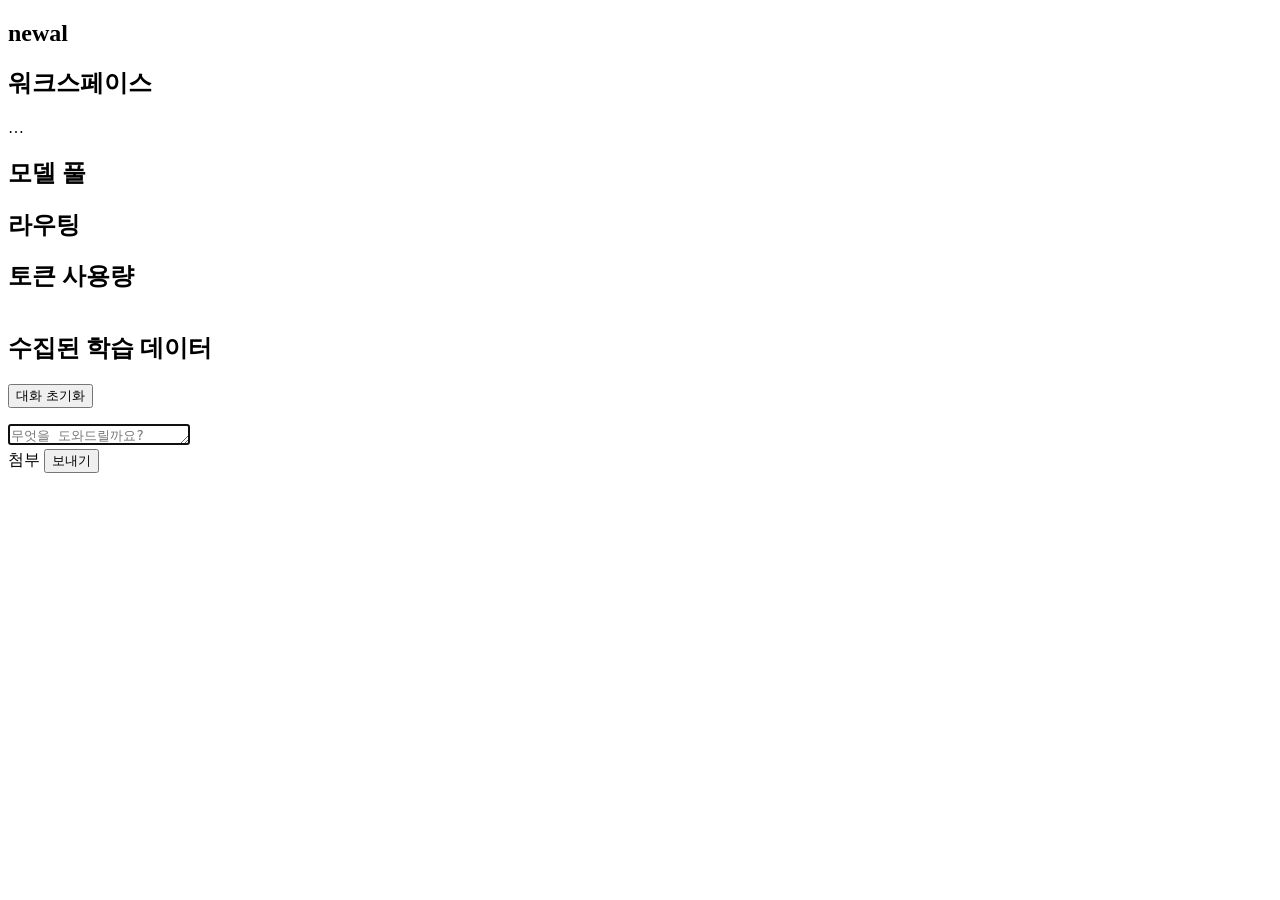
==== src/newal/web/static/index.html @ e5a29fb7 "Add a browser UI (4.0.0) `newal web` serves the same agent the terminal drives, reached over HTTP. T" ====
<!doctype html>
<html lang="ko">
<head>
<meta charset="utf-8">
<meta name="viewport" content="width=device-width, initial-scale=1">
<title>newal</title>
<link rel="stylesheet" href="/static/style.css">
<link rel="icon" href="data:image/svg+xml,<svg xmlns='http://www.w3.org/2000/svg' viewBox='0 0 100 100'><text y='.9em' font-size='90'>◆</text></svg>">
</head>
<body>
<div id="app">
  <aside id="sidebar">
    <header>
      <h1>newal</h1>
      <span id="version"></span>
    </header>

    <section>
      <h2>워크스페이스</h2>
      <p id="workspace" class="mono wrap">…</p>
    </section>

    <section>
      <h2>모델 풀</h2>
      <ul id="models" class="mono"></ul>
    </section>

    <section>
      <h2>라우팅</h2>
      <p id="routing" class="mono"></p>
    </section>

    <section>
      <h2>토큰 사용량</h2>
      <table id="usage"><tbody></tbody></table>
    </section>

    <section>
      <h2>수집된 학습 데이터</h2>
      <table id="captured"><tbody></tbody></table>
    </section>

    <footer>
      <button id="reset" type="button">대화 초기화</button>
      <p id="shell-policy" class="hint"></p>
    </footer>
  </aside>

  <main>
    <div id="messages" aria-live="polite"></div>

    <div id="composer">
      <div id="attachments" hidden></div>
      <div id="drop-hint" hidden>여기에 이미지나 동영상을 놓으세요</div>
      <form id="form">
        <textarea id="input" rows="1" placeholder="무엇을 도와드릴까요?  (Shift+Enter 줄바꿈, 파일은 드래그앤드롭)" autofocus></textarea>
        <div class="controls">
          <label class="file-button">
            첨부
            <input type="file" id="file" accept="image/*,video/*" multiple hidden>
          </label>
          <button id="send" type="submit">보내기</button>
        </div>
      </form>
    </div>
  </main>
</div>

<dialog id="approval">
  <h3>셸 명령 실행 요청</h3>
  <pre id="approval-detail" class="mono"></pre>
  <p class="hint">이 명령은 워크스페이스 안에서 실행됩니다.</p>
  <menu>
    <button id="deny" type="button" class="secondary">거부</button>
    <button id="allow" type="button">허용</button>
  </menu>
</dialog>

<script src="/static/app.js"></script>
</body>
</html>
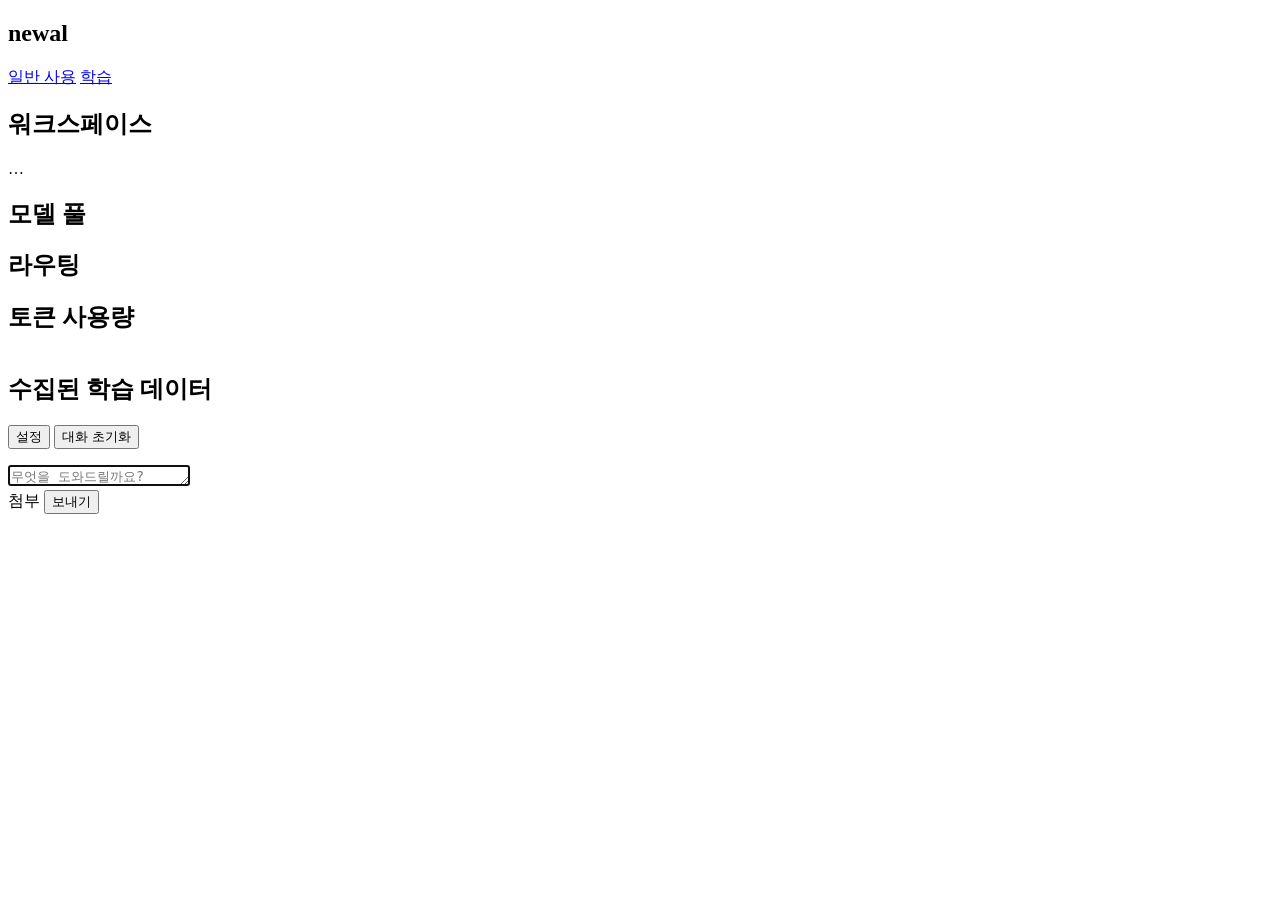
==== commit 8bf01753: "Split the web UI into a normal-use mode and a training mode (5.0.0) The two things the browser UI do" ====
--- a/src/newal/web/static/index.html
+++ b/src/newal/web/static/index.html
@@ -14,6 +14,11 @@
       <h1>newal</h1>
       <span id="version"></span>
     </header>
+
+    <nav class="modes">
+      <a href="/" class="current">일반 사용</a>
+      <a href="/training">학습</a>
+    </nav>
 
     <section>
       <h2>워크스페이스</h2>
@@ -41,6 +46,7 @@
     </section>
 
     <footer>
+      <button id="open-settings" type="button">설정</button>
       <button id="reset" type="button">대화 초기화</button>
       <p id="shell-policy" class="hint"></p>
     </footer>
@@ -66,6 +72,20 @@
   </main>
 </div>
 
+<dialog id="settings">
+  <h3>설정</h3>
+  <p class="hint">
+    바꾸면 바로 적용되고 <code>configs/local.yaml</code>에 저장됩니다.
+    모델 풀과 포트는 시작할 때 읽으므로 여기서는 바꿀 수 없습니다.
+  </p>
+  <div id="settings-body"></div>
+  <p id="settings-status" class="hint"></p>
+  <menu>
+    <button id="settings-close" type="button" class="secondary">닫기</button>
+    <button id="settings-save" type="button">저장</button>
+  </menu>
+</dialog>
+
 <dialog id="approval">
   <h3>셸 명령 실행 요청</h3>
   <pre id="approval-detail" class="mono"></pre>
@@ -76,6 +96,7 @@
   </menu>
 </dialog>
 
+<script src="/static/labels.js"></script>
 <script src="/static/app.js"></script>
 </body>
 </html>
